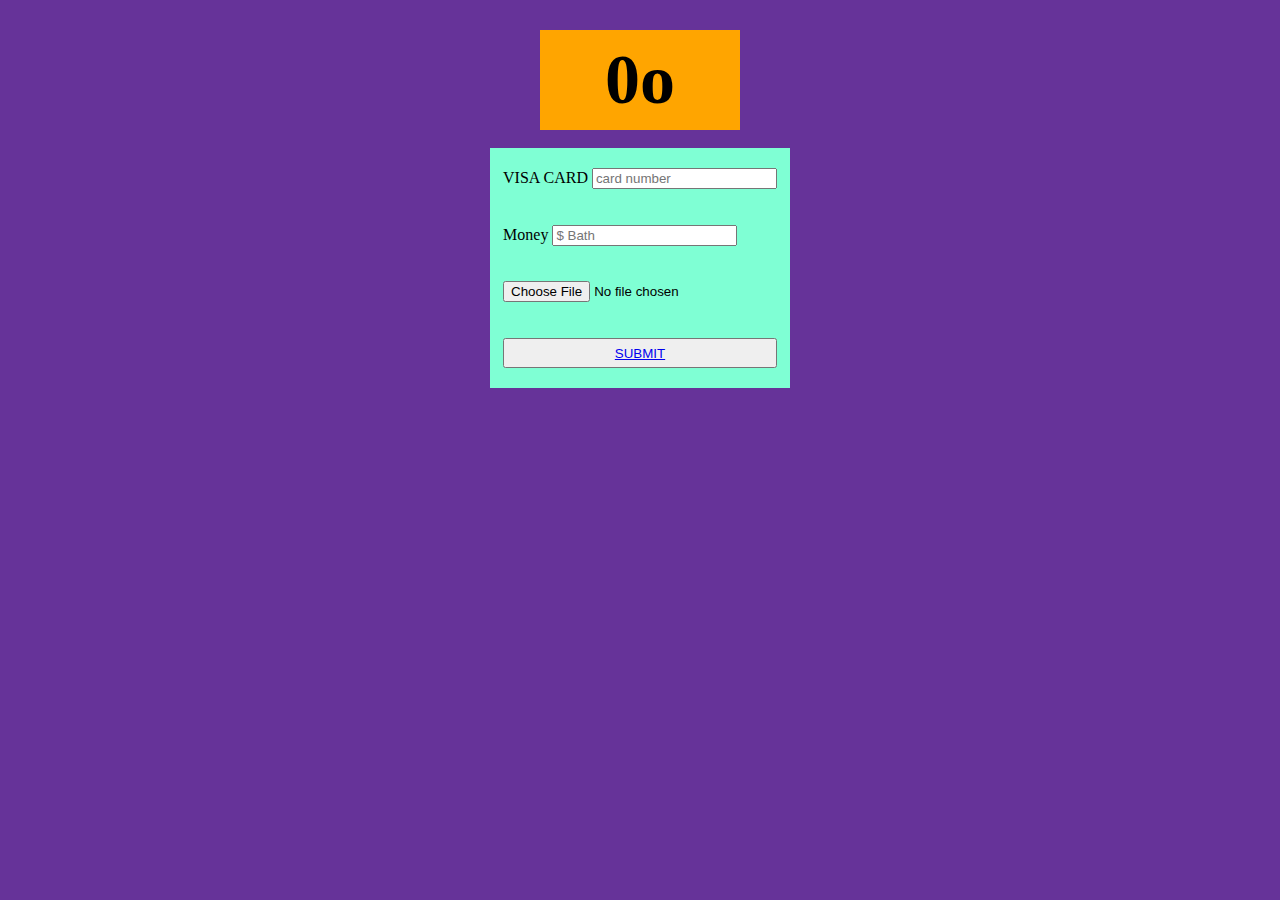
==== 00.html @ f3a7cadf "Create 00.html" ====
<!DOCTYPE html>
<html lang="en">
<head>
    <meta charset="UTF-8">
    
    <link rel="stylesheet" href="https://cdn.jsdelivr.net/npm/bootstrap-icons@1.11.3/font/bootstrap-icons.min.css">
<meta name="viewport" content="width=device-width, initial-scale=1.0">
    <title>00</title>
</head>
<h1>0o</h1>
<br>
<body>
    
    <div class="payment">
    
    <a>VISA CARD <input type="" placeholder="card number" required="text"></a><br>
    <a>Money <input type="money" placeholder="$ Bath" required="text"></a><br>
    <a><input  type="file" placeholder="photo"></a><br>
    <button type="checkbox"><a href="wwai94188@gmail.com"type="elem">SUBMIT</a></button>
</div>

</body>
<style>
    body{
        background-color: rebeccapurple;
    }
    h1{
        width: 200px;
        height: 100px;
        margin: auto;
        margin-top: 30px;
        font-size: 70px;
        background-color: orange;
        display: grid;
        justify-content: center;
        align-items: center;

    }
    .payment{
        width:300px ;
        height:200px ;
        padding-top: 20px;
        padding-bottom: 20px;
        margin-top: 30px;
        margin: auto;
        display: grid;
        background-color: aquamarine;
        justify-content: center;
        align-items: normal;
    }
</style>
</html>
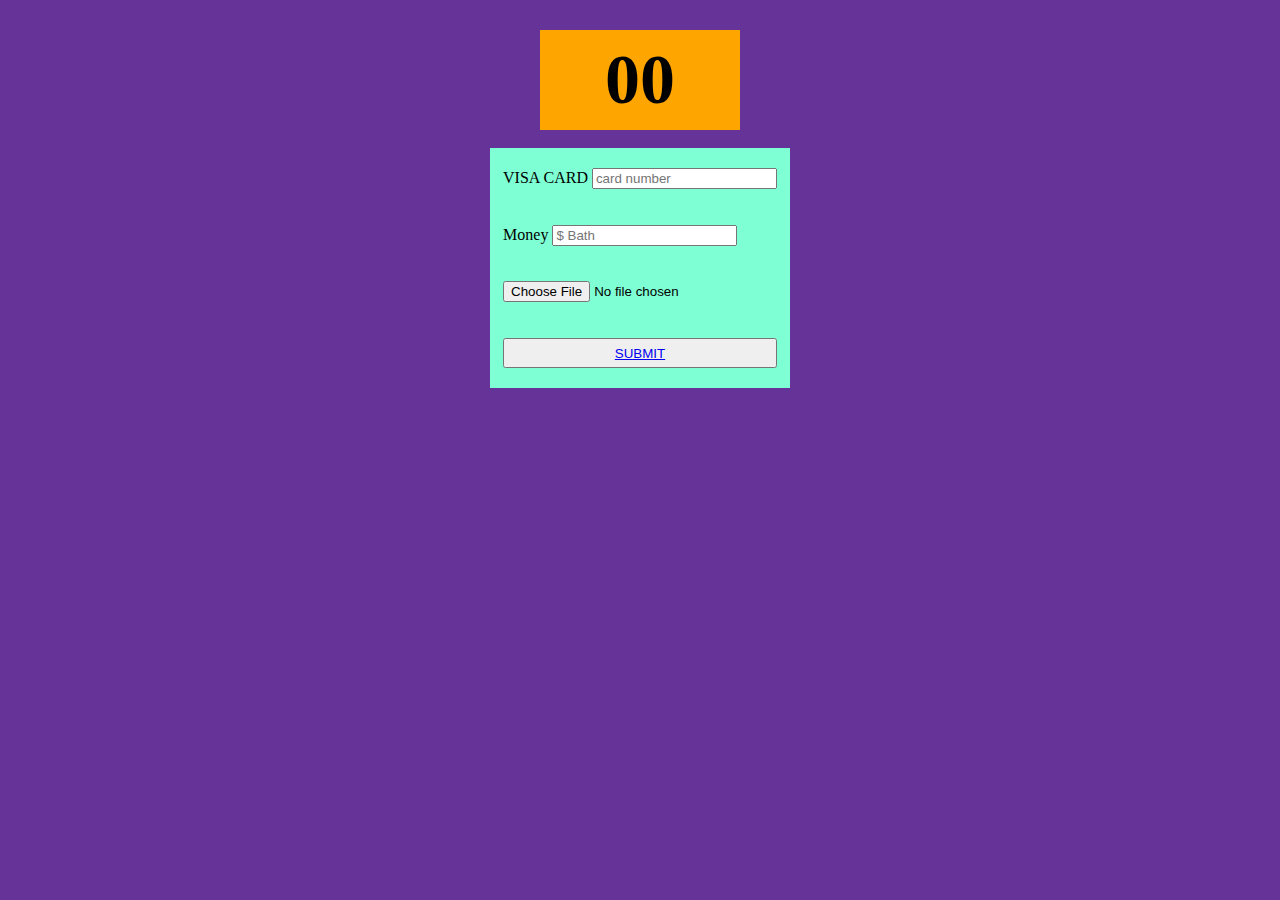
==== commit a38bde9e: "Update 00.html" ====
--- a/00.html
+++ b/00.html
@@ -1,52 +1,52 @@
-<!DOCTYPE html>
-<html lang="en">
-<head>
-    <meta charset="UTF-8">
-    
-    <link rel="stylesheet" href="https://cdn.jsdelivr.net/npm/bootstrap-icons@1.11.3/font/bootstrap-icons.min.css">
-<meta name="viewport" content="width=device-width, initial-scale=1.0">
-    <title>00</title>
-</head>
-<h1>0o</h1>
-<br>
-<body>
-    
-    <div class="payment">
-    
-    <a>VISA CARD <input type="" placeholder="card number" required="text"></a><br>
-    <a>Money <input type="money" placeholder="$ Bath" required="text"></a><br>
-    <a><input  type="file" placeholder="photo"></a><br>
-    <button type="checkbox"><a href="wwai94188@gmail.com"type="elem">SUBMIT</a></button>
-</div>
-
-</body>
-<style>
-    body{
-        background-color: rebeccapurple;
-    }
-    h1{
-        width: 200px;
-        height: 100px;
-        margin: auto;
-        margin-top: 30px;
-        font-size: 70px;
-        background-color: orange;
-        display: grid;
-        justify-content: center;
-        align-items: center;
-
-    }
-    .payment{
-        width:300px ;
-        height:200px ;
-        padding-top: 20px;
-        padding-bottom: 20px;
-        margin-top: 30px;
-        margin: auto;
-        display: grid;
-        background-color: aquamarine;
-        justify-content: center;
-        align-items: normal;
-    }
-</style>
-</html>
+<!DOCTYPE html>
+<html lang="en">
+<head>
+    <meta charset="UTF-8">
+    
+    <link rel="stylesheet" href="https://cdn.jsdelivr.net/npm/bootstrap-icons@1.11.3/font/bootstrap-icons.min.css">
+<meta name="viewport" content="width=device-width, initial-scale=1.0">
+    <title>00</title>
+</head>
+<h1>00</h1>
+<br>
+<body>
+    
+    <div class="payment">
+    
+    <a>VISA CARD <input type="" placeholder="card number" required="text"></a><br>
+    <a>Money <input type="money" placeholder="$ Bath" required="text"></a><br>
+    <a><input  type="file" placeholder="photo"></a><br>
+    <button type="checkbox"><a href="wwai94188@gmail.com"type="elem">SUBMIT</a></button>
+</div>
+
+</body>
+<style>
+    body{
+        background-color: rebeccapurple;
+    }
+    h1{
+        width: 200px;
+        height: 100px;
+        margin: auto;
+        margin-top: 30px;
+        font-size: 70px;
+        background-color: orange;
+        display: grid;
+        justify-content: center;
+        align-items: center;
+
+    }
+    .payment{
+        width:300px ;
+        height:200px ;
+        padding-top: 20px;
+        padding-bottom: 20px;
+        margin-top: 30px;
+        margin: auto;
+        display: grid;
+        background-color: aquamarine;
+        justify-content: center;
+        align-items: normal;
+    }
+</style>
+</html>
